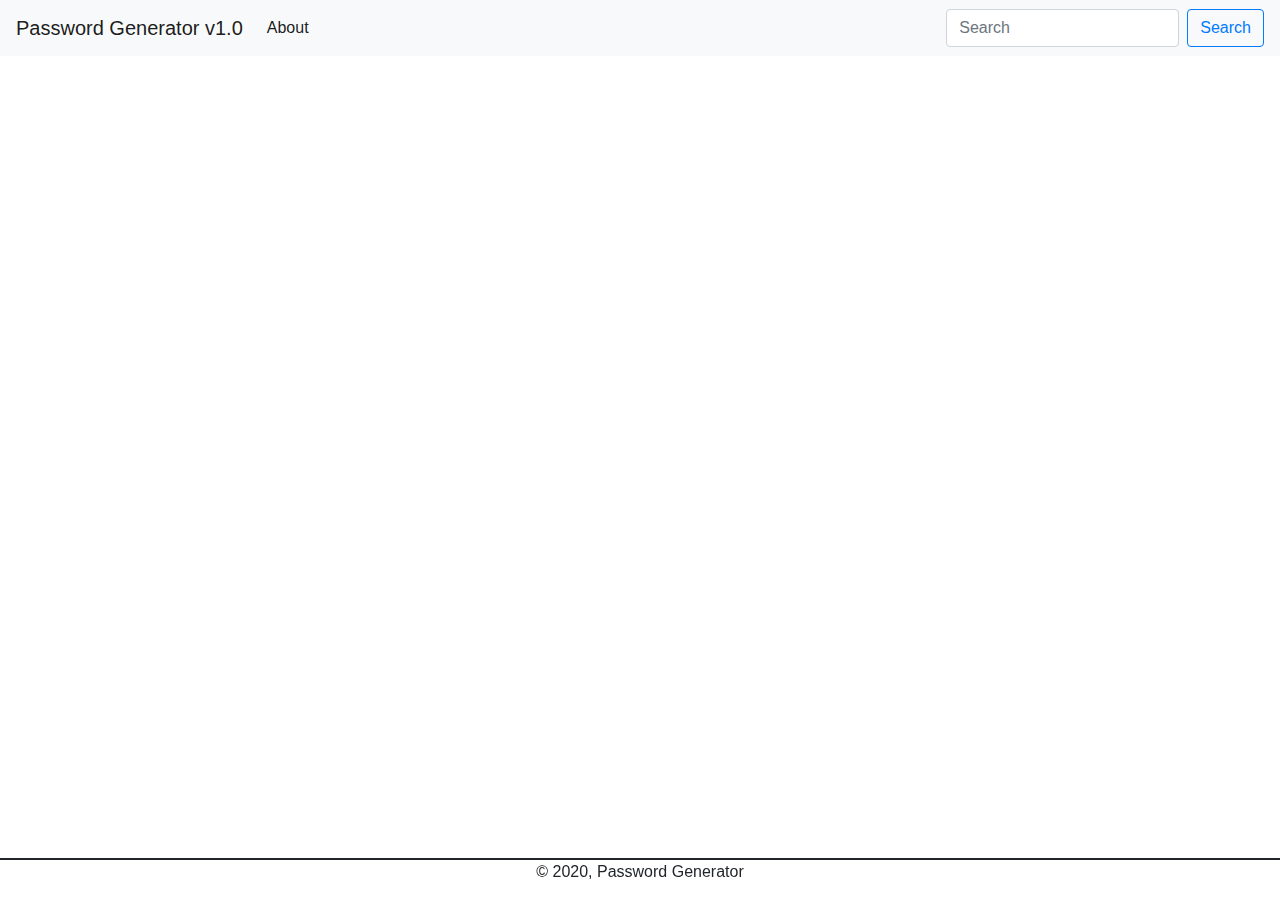
==== about.html @ e98ec9a7 "Added About page. Added Javascript code to validate options and autoupdate range selector." ====
<!DOCTYPE html>
<html lang="en">
<head>
  <meta charset="UTF-8">
  <meta name="viewport" content="width=device-width, initial-scale=1.0">
  <meta http-equiv="X-UA-Compatible" content="ie=edge">
    <!-- Bootstrap CSS -->
    <link rel="stylesheet" href="https://maxcdn.bootstrapcdn.com/bootstrap/4.0.0/css/bootstrap.min.css"
    integrity="sha384-Gn5384xqQ1aoWXA+058RXPxPg6fy4IWvTNh0E263XmFcJlSAwiGgFAW/dAiS6JXm" crossorigin="anonymous" />
  <link rel="stylesheet" href="assets/styles/styles.css" />
  <title>About</title>
</head>
<body>
  <header>
    <nav class="navbar navbar-expand-lg navbar-light bg-light">
      <button class="navbar-toggler" type="button" data-toggle="collapse" data-target="#navbarTogglerDemo01"
        aria-controls="navbarTogglerDemo01" aria-expanded="false" aria-label="Toggle navigation">
        <span class="navbar-toggler-icon"></span>
      </button>
      <div class="collapse navbar-collapse" id="navbarTogglerDemo01">
        <a class="navbar-brand" href="index.html">Password Generator v1.0</a>
        <ul class="navbar-nav mr-auto mt-2 mt-lg-0">
          <li class="nav-item active">
            <a class="nav-link" href="#">About</a><span class="sr-only">(current)</span>
          </li>
        </ul>
        <form class="form-inline my-2 my-lg-0">
          <input class="form-control mr-sm-2" type="search" placeholder="Search" aria-label="Search" />
          <button class="btn btn-outline-primary my-2 my-sm-0" type="submit">
            Search
          </button>
        </form>
      </div>
    </nav>
  </header>
  <section>

  </section>
  <footer class="footer">
    <p>&copy; 2020, Password Generator</p>
  </footer>
  <!-- Optional JavaScript -->
  <!-- jQuery first, then Popper.js, then Bootstrap JS -->
  <script src="https://code.jquery.com/jquery-3.2.1.slim.min.js"
    integrity="sha384-KJ3o2DKtIkvYIK3UENzmM7KCkRr/rE9/Qpg6aAZGJwFDMVNA/GpGFF93hXpG5KkN"
    crossorigin="anonymous"></script>
  <script src="https://cdnjs.cloudflare.com/ajax/libs/popper.js/1.12.9/umd/popper.min.js"
    integrity="sha384-ApNbgh9B+Y1QKtv3Rn7W3mgPxhU9K/ScQsAP7hUibX39j7fakFPskvXusvfa0b4Q"
    crossorigin="anonymous"></script>
  <script src="https://maxcdn.bootstrapcdn.com/bootstrap/4.0.0/js/bootstrap.min.js"
    integrity="sha384-JZR6Spejh4U02d8jOt6vLEHfe/JQGiRRSQQxSfFWpi1MquVdAyjUar5+76PVCmYl"
    crossorigin="anonymous"></script>
    
</body>
</html>
---- assets/styles/styles.css ----
body {
 text-align: left;
}

#generate, #reset{
  margin: 2px;
}

.container {
  width: 80%;
}

#copyIcon {
  /* Style the form icons */
  padding: 10px;
  background: dodgerblue;
  color: white;
  min-width: 50px;
  text-align: center;
  
}

#passwordValue {
  font-style: italic;
  color: dimgray;
  display: inline;
  width: 80%;

}

.footer {
  text-align: center;
  width: 100%;
  position: fixed;
  border-top: 2px solid;
  left: 0;
  bottom: 0;
}
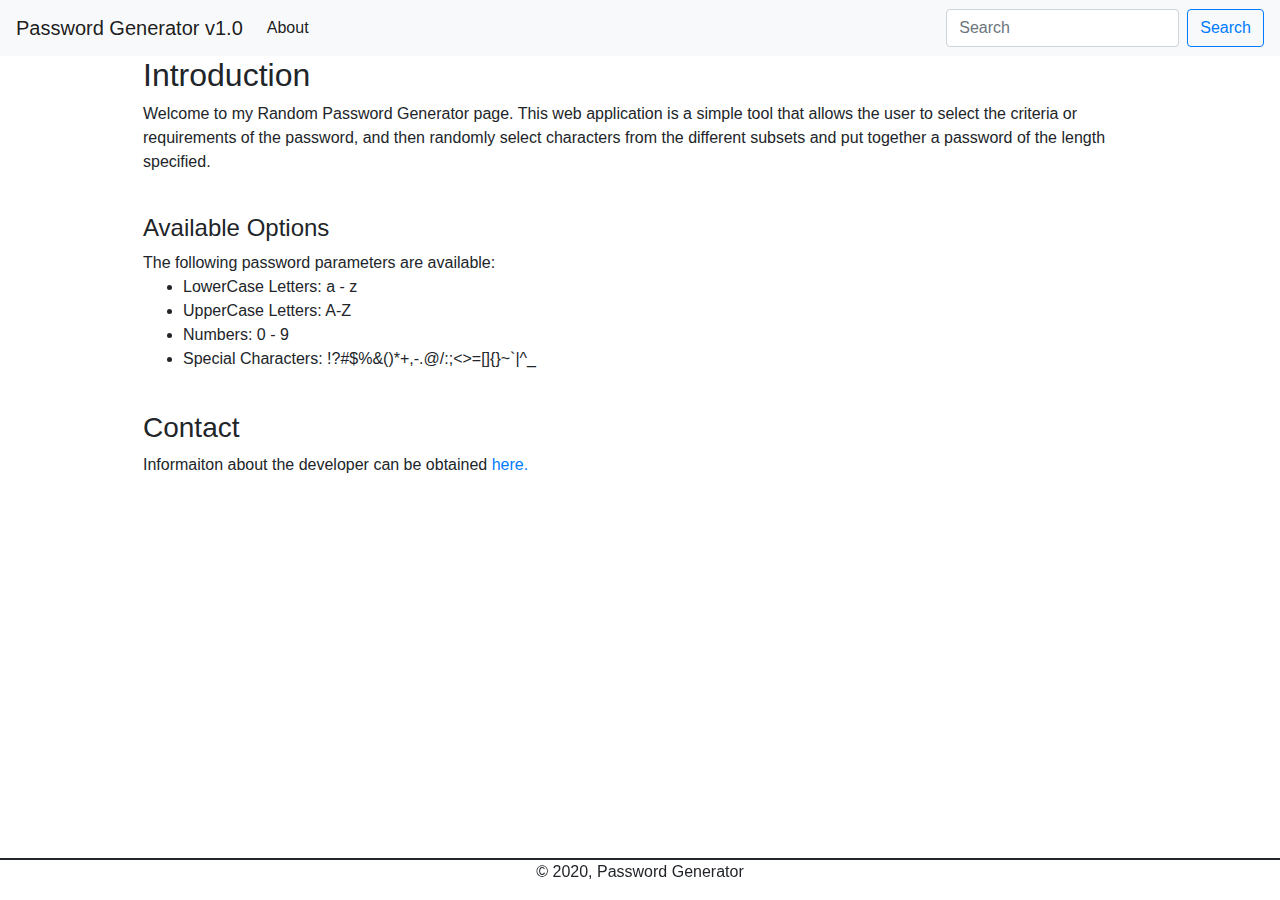
==== commit 5692c400: "HTML formatted with content for the about.html page" ====
--- a/about.html
+++ b/about.html
@@ -34,7 +34,22 @@
     </nav>
   </header>
   <section>
-
+    <div class="container">
+      <h2>Introduction</h2>
+    <p>Welcome to my Random Password Generator page. This web application is a simple tool that allows the user to select the criteria or requirements of the password, and then randomly select characters from the different subsets and put together a password of the length specified.</p>
+    <br>
+    <h4>Available Options</h4>
+    The following password parameters are available:
+      <ul>
+        <li>LowerCase Letters: a - z</li>
+        <li>UpperCase Letters: A-Z</li>
+        <li>Numbers: 0 - 9</li>
+        <li>Special Characters: !?#$%&()*+,-.@/:;<>=[]{}~`|^_</li>
+      </ul>
+      <br>
+      <h3>Contact</h3>
+      <p>Informaiton about the developer can be obtained <a href="https://reithal.github.io" target="_blank">here.</a></p>
+    </div>
   </section>
   <footer class="footer">
     <p>&copy; 2020, Password Generator</p>
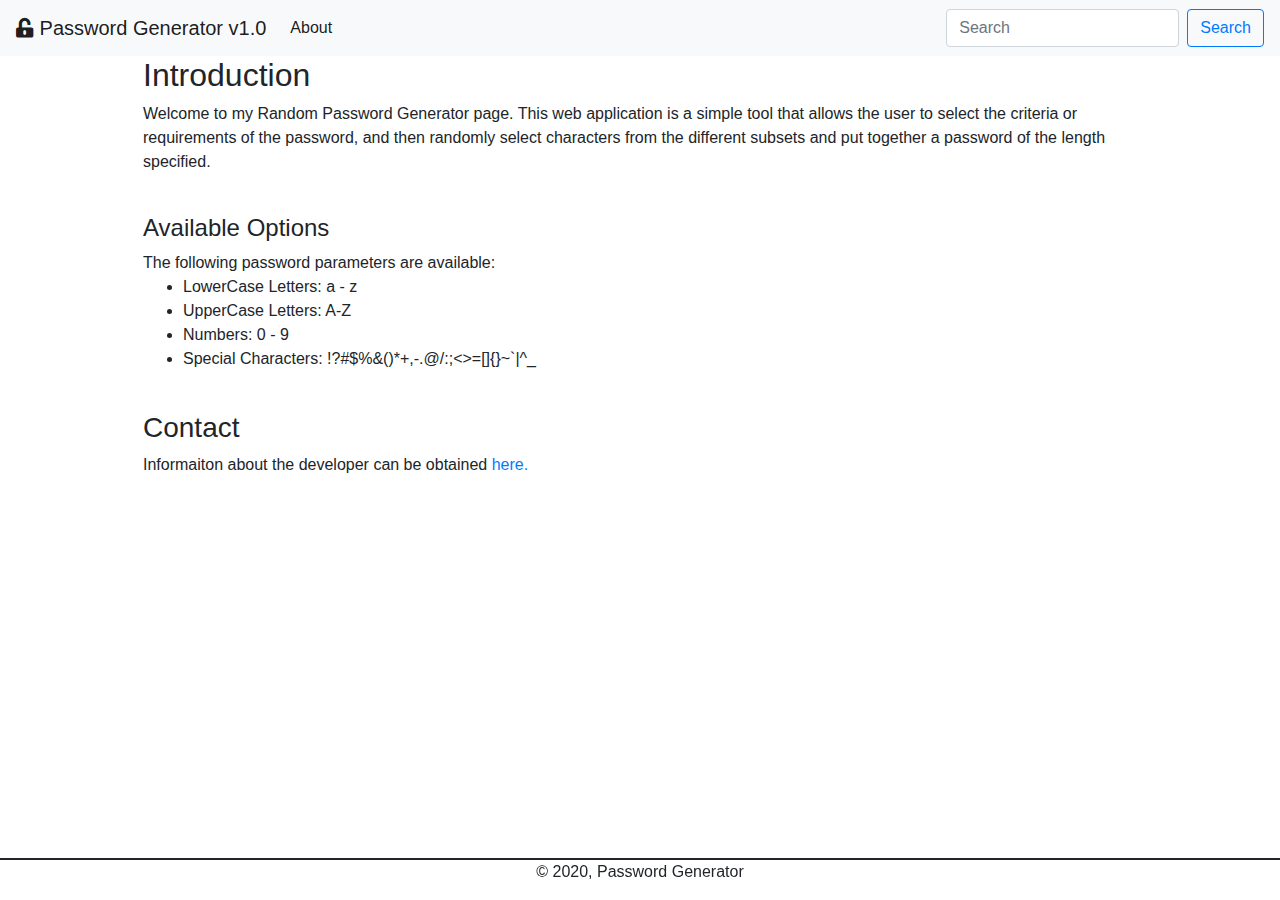
==== commit a3508521: "completed JavaScript to generate PW Generation" ====
--- a/about.html
+++ b/about.html
@@ -7,6 +7,7 @@
     <!-- Bootstrap CSS -->
     <link rel="stylesheet" href="https://maxcdn.bootstrapcdn.com/bootstrap/4.0.0/css/bootstrap.min.css"
     integrity="sha384-Gn5384xqQ1aoWXA+058RXPxPg6fy4IWvTNh0E263XmFcJlSAwiGgFAW/dAiS6JXm" crossorigin="anonymous" />
+    <link rel="stylesheet" href="https://cdnjs.cloudflare.com/ajax/libs/font-awesome/5.11.2/css/all.css">
   <link rel="stylesheet" href="assets/styles/styles.css" />
   <title>About</title>
 </head>
@@ -18,7 +19,7 @@
         <span class="navbar-toggler-icon"></span>
       </button>
       <div class="collapse navbar-collapse" id="navbarTogglerDemo01">
-        <a class="navbar-brand" href="index.html">Password Generator v1.0</a>
+        <a class="navbar-brand" href="index.html"><i class="fas fa-unlock-alt"></i> Password Generator v1.0</a>
         <ul class="navbar-nav mr-auto mt-2 mt-lg-0">
           <li class="nav-item active">
             <a class="nav-link" href="#">About</a><span class="sr-only">(current)</span>
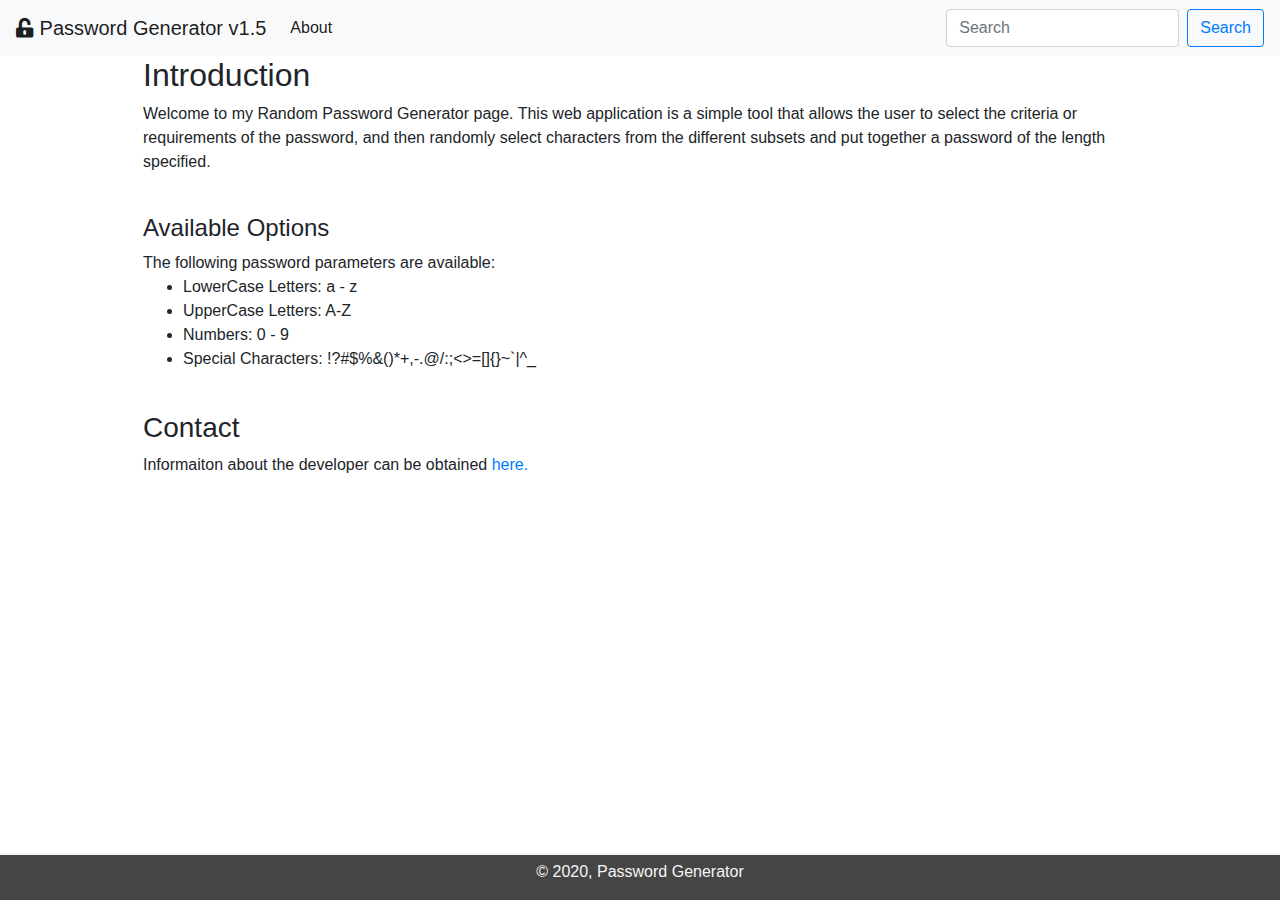
==== commit f2659d20: "Correct contact section in readme.md" ====
--- a/about.html
+++ b/about.html
@@ -9,7 +9,7 @@
     integrity="sha384-Gn5384xqQ1aoWXA+058RXPxPg6fy4IWvTNh0E263XmFcJlSAwiGgFAW/dAiS6JXm" crossorigin="anonymous" />
     <link rel="stylesheet" href="https://cdnjs.cloudflare.com/ajax/libs/font-awesome/5.11.2/css/all.css">
   <link rel="stylesheet" href="assets/styles/styles.css" />
-  <title>About</title>
+  <title>About Password Generator</title>
 </head>
 <body>
   <header>
@@ -19,15 +19,15 @@
         <span class="navbar-toggler-icon"></span>
       </button>
       <div class="collapse navbar-collapse" id="navbarTogglerDemo01">
-        <a class="navbar-brand" href="index.html"><i class="fas fa-unlock-alt"></i> Password Generator v1.0</a>
+        <a class="navbar-brand" href="index.html"><i class="fas fa-unlock-alt"></i> Password Generator v1.5</a>
         <ul class="navbar-nav mr-auto mt-2 mt-lg-0">
           <li class="nav-item active">
             <a class="nav-link" href="#">About</a><span class="sr-only">(current)</span>
           </li>
         </ul>
         <form class="form-inline my-2 my-lg-0">
-          <input class="form-control mr-sm-2" type="search" placeholder="Search" aria-label="Search" />
-          <button class="btn btn-outline-primary my-2 my-sm-0" type="submit">
+          <input class="form-control mr-sm-2" id="searchInput" type="search" placeholder="Search" aria-label="Search" />
+          <button id="searchBtn" class="btn btn-outline-primary my-2 my-sm-0" type="submit">
             Search
           </button>
         </form>
@@ -66,6 +66,7 @@
   <script src="https://maxcdn.bootstrapcdn.com/bootstrap/4.0.0/js/bootstrap.min.js"
     integrity="sha384-JZR6Spejh4U02d8jOt6vLEHfe/JQGiRRSQQxSfFWpi1MquVdAyjUar5+76PVCmYl"
     crossorigin="anonymous"></script>
-    
+  <script src="assets/js/navbar.js"></script>
+
 </body>
 </html>--- a/assets/styles/styles.css
+++ b/assets/styles/styles.css
@@ -30,6 +30,9 @@
 
 .footer {
   text-align: center;
+  padding-top: 5px;
+  background-color: rgb(70, 69, 69);
+  color: whitesmoke;
   width: 100%;
   position: fixed;
   border-top: 2px solid;
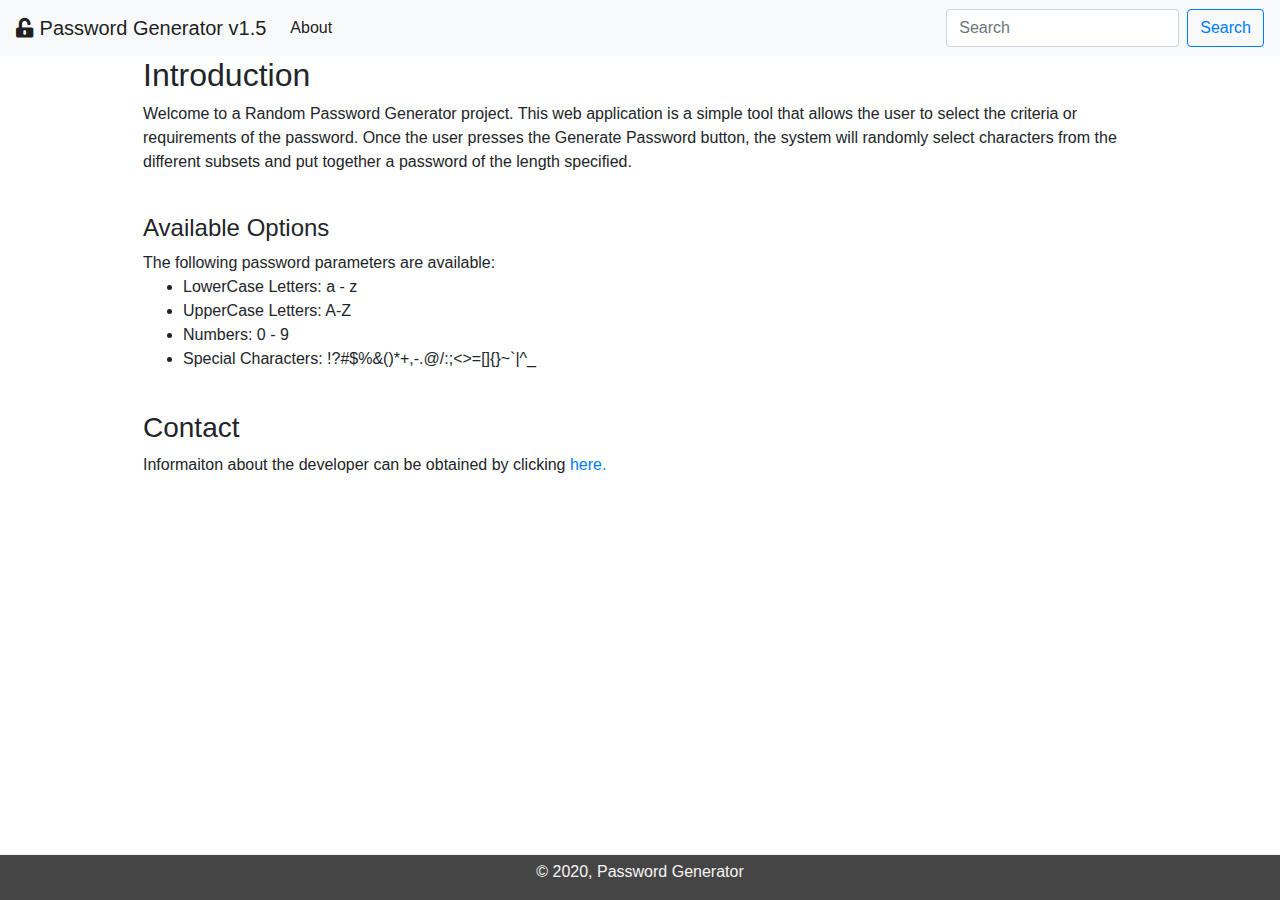
==== commit 14ae89af: "Updated Introduction section in readme.md and About page." ====
--- a/about.html
+++ b/about.html
@@ -37,7 +37,7 @@
   <section>
     <div class="container">
       <h2>Introduction</h2>
-    <p>Welcome to my Random Password Generator page. This web application is a simple tool that allows the user to select the criteria or requirements of the password, and then randomly select characters from the different subsets and put together a password of the length specified.</p>
+    <p>Welcome to a Random Password Generator project. This web application is a simple tool that allows the user to select the criteria or requirements of the password. Once the user presses the Generate Password button, the system will randomly select characters from the different subsets and put together a password of the length specified.</p>
     <br>
     <h4>Available Options</h4>
     The following password parameters are available:
@@ -49,7 +49,7 @@
       </ul>
       <br>
       <h3>Contact</h3>
-      <p>Informaiton about the developer can be obtained <a href="https://reithal.github.io" target="_blank">here.</a></p>
+      <p>Informaiton about the developer can be obtained by clicking <a href="https://reithal.github.io" target="_blank">here.</a></p>
     </div>
   </section>
   <footer class="footer">
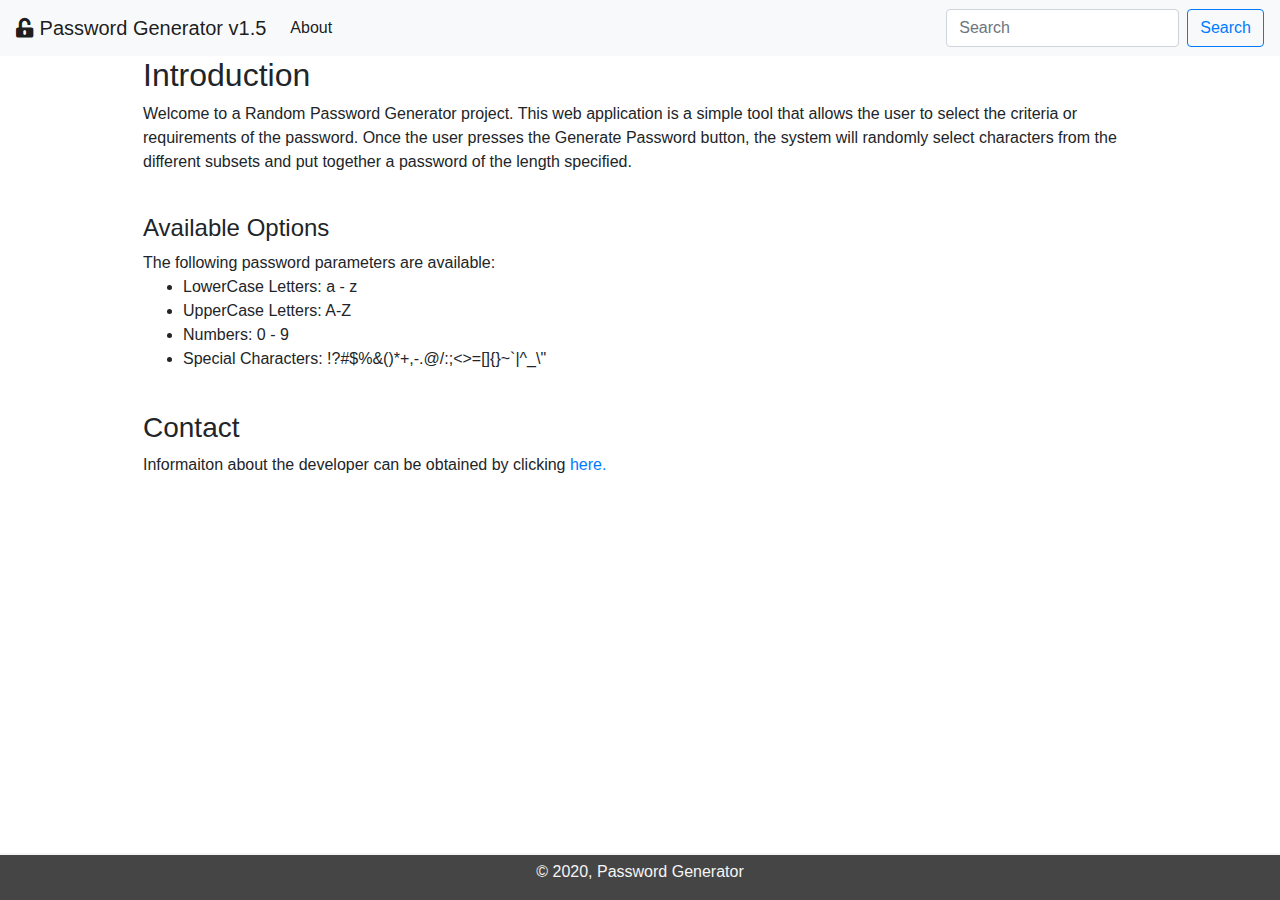
==== commit 96ada344: "Added the special characters to the about page. Was added to array in last commit." ====
--- a/about.html
+++ b/about.html
@@ -45,7 +45,7 @@
         <li>LowerCase Letters: a - z</li>
         <li>UpperCase Letters: A-Z</li>
         <li>Numbers: 0 - 9</li>
-        <li>Special Characters: !?#$%&()*+,-.@/:;<>=[]{}~`|^_</li>
+        <li>Special Characters: !?#$%&()*+,-.@/:;<>=[]{}~`|^_\"</li>
       </ul>
       <br>
       <h3>Contact</h3>
--- a/assets/styles/styles.css
+++ b/assets/styles/styles.css
@@ -8,6 +8,10 @@
 
 .container {
   width: 80%;
+}
+
+section {
+  margin-bottom: 5em;
 }
 
 #copyIcon {
@@ -38,4 +42,5 @@
   border-top: 2px solid;
   left: 0;
   bottom: 0;
-}+}
+
